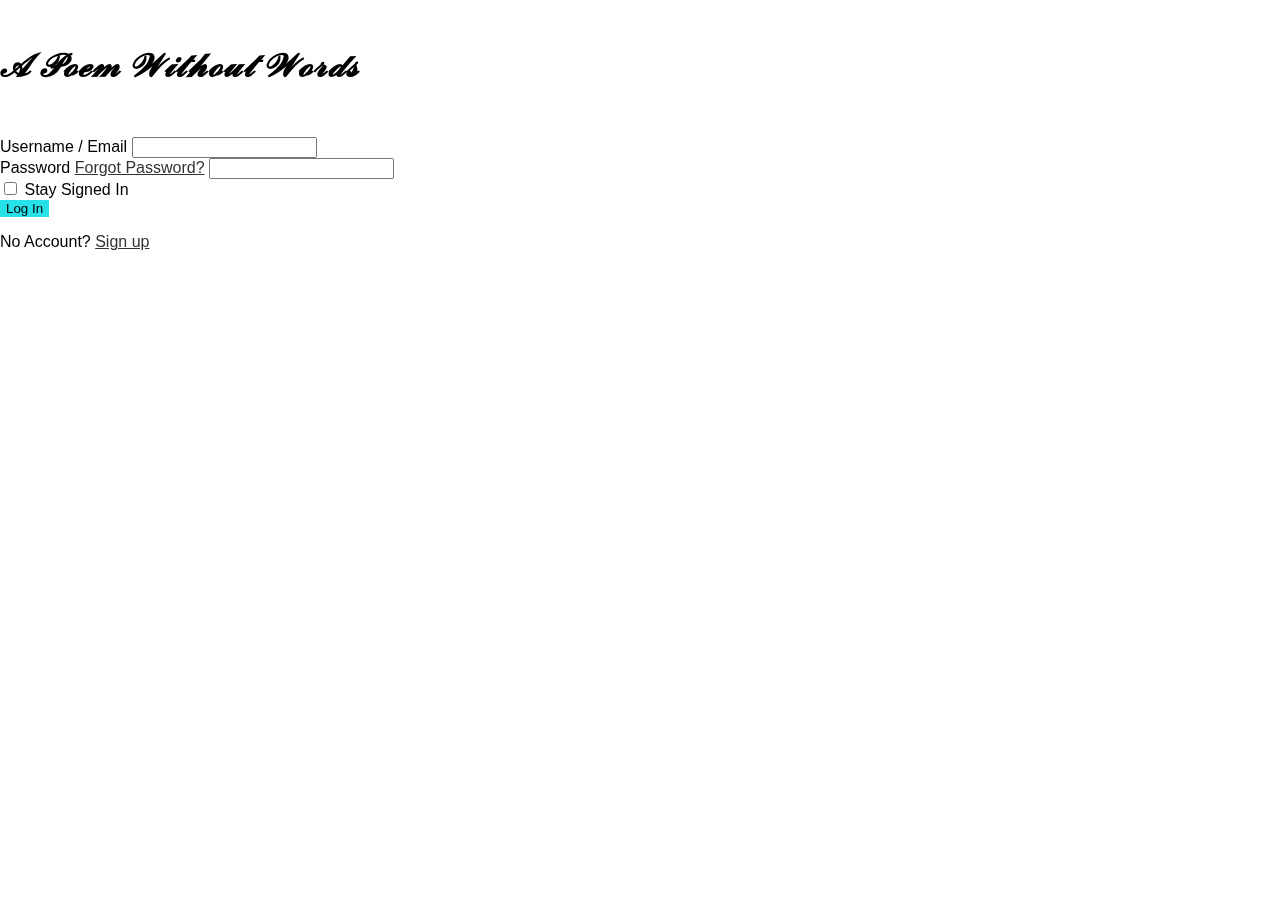
==== login.html @ 57ccb9fa "indented" ====
<!DOCTYPE html>
<html lang="en">
  <head>
    <meta charset="UTF-8" />
    <title>Login</title>
    <link href="https://cdn.jsdelivr.net/npm/bootstrap@5.2.0/dist/css/bootstrap.min.css" rel="stylesheet" integrity="sha384-gH2yIJqKdNHPEq0n4Mqa/HGKIhSkIHeL5AyhkYV8i59U5AR6csBvApHHNl/vI1Bx" crossorigin="anonymous" />
    <link rel="stylesheet" href="https://fonts.googleapis.com/css?family=Muli" />
    <link rel="stylesheet" href="style.css" />
  </head>
  <body>
    <div id="bg">
      <div class="pt-5">
        <h1 class="text-center">
          <em> 𝓐 𝓟𝓸𝓮𝓶 𝓦𝓲𝓽𝓱𝓸𝓾𝓽 𝓦𝓸𝓻𝓭𝓼 </em>
        </h1>
        <div class="container">
          <div class="row">
            <div class="col-sm"></div>
            <div class="col-sm"></div>
            <div class="col-lg">
              <div class="container">
                <div class="row">
                  <div class="col">
                    <div class="card card-body">
                      <form id="submitForm" action="/login" method="post" data-parsley-validate="" data-parsley-errors-messages-disabled="true" novalidate="" _lpchecked="1" >
                        <input type="hidden" name="_csrf" value="7635eb83-1f95-4b32-8788-abec2724a9a4" />
                        <div class="form-group required">
                          <lSabel for="username">Username / Email</lSabel>
                          <input type="text" class="form-control text-lowercase" id="username" required="" name="username" value="" />
                        </div>
                        <div class="form-group required mt-3 mb-3">
                          <label class="d-flex flex-row align-items-center mt-2 mb-2" for="password">Password
                            <a id="forget" class="ml-auto border-link small-xl" href="/forget-password">Forgot Password?</a>
                          </label>
                          <input type="password" class="form-control" required="" id="password" name="password" value=""/>
                        </div>
                        <div class="form-group mt-3 mb-3">
                          <div class="custom-control custom-checkbox">
                            <input type="checkbox" class="custom-control-input" id="remember-me" name="remember-me" data-parsley-multiple="remember-me" />
                            <label class="custom-control-label" for="remember-me">Stay Signed In</label>
                          </div>
                        </div>
                        <div class="text-center">
                          <div class="d-grid gap-2">
                            <button class="btn btn-primary" type="submit">
                              Log In
                            </button>
                          </div>
                        </div>
                      </form>
                      <p class="small-xl pt-3 text-center">
                        <span class="text-muted">No Account?</span>
                        <a href="/signup">Sign up</a>
                      </p>
                    </div>
                  </div>
                </div>
              </div>
            </div>
          </div>
        </div>
      </div>
    </div>
  </body>
</html>
---- style.css ----
body{
  font-family: Arial, Helvetica, sans-serif;
}

#bg {
  background-image: url('images/login.png');
  position: fixed;
  left: 0;
  top: 0;
  width: 100%;
  height: 100%;
  background-position: center;
  background-repeat: no-repeat;
  background-size: cover;
}

#aboutme {
  margin-left: 30px;
}

#profiletable {
  margin-top: 10px;
  margin-left: 15px;
}

#forget {
  margin-left: auto!important
}

h1{
  padding-top: 2%;
  color: black;
  padding-bottom: 2rem;
  font-weight: bold;
}
a{
  color: #333;
}
a:hover{
  color: #26e2e8;
  text-decoration: none;
}
.form-control:focus {

    color: #000;
    background-color: #fff;
    border:2px solid #26e2e8;
    outline: 0;
    box-shadow: none;

}

.btn{
  background: #26e2e8;
  border: #26e2e8;
}
.btn:hover {
  background: #26e2e8;
  border: #26e2e8;
}
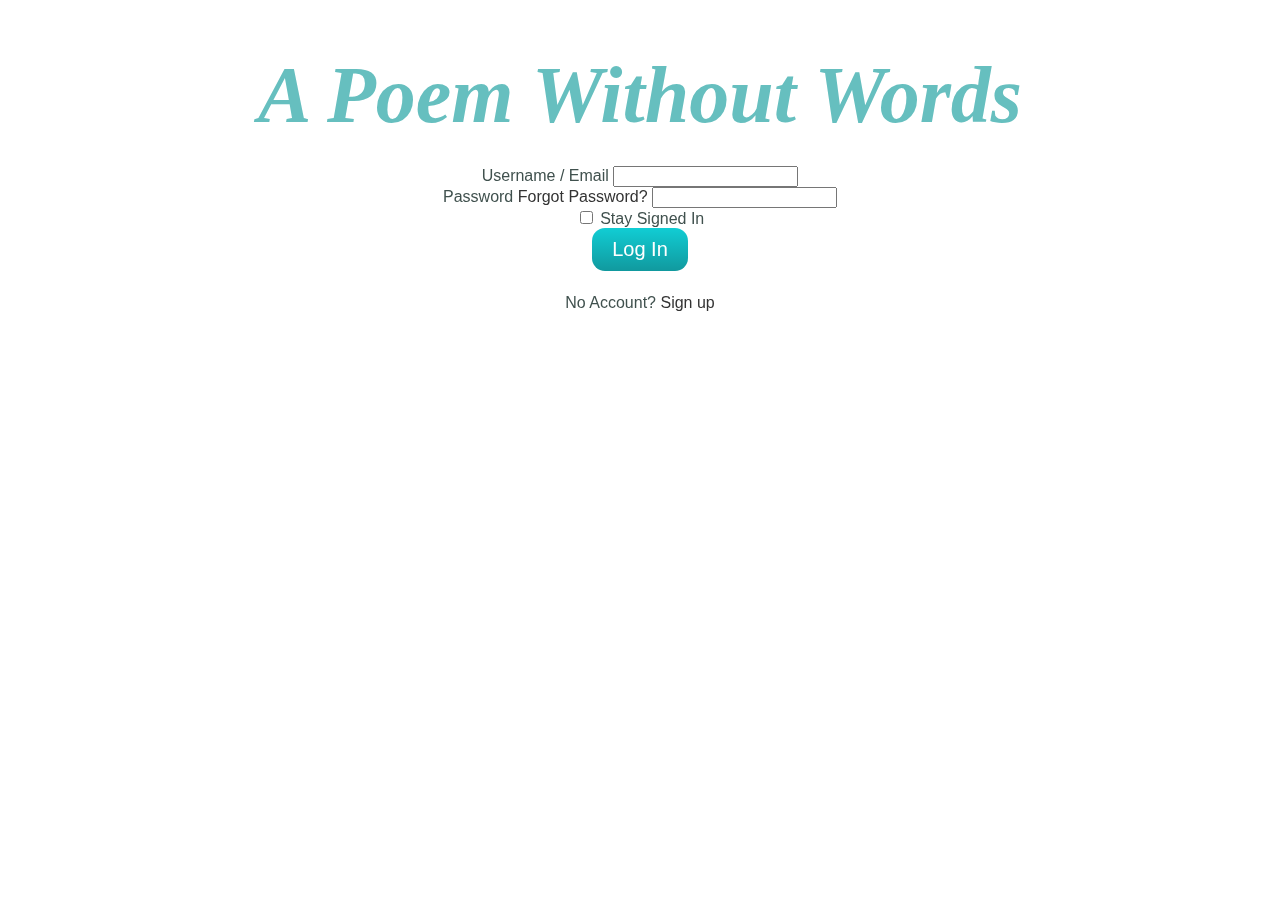
==== commit b1a12dde: "changed h1" ====
--- a/login.html
+++ b/login.html
@@ -3,15 +3,21 @@
   <head>
     <meta charset="UTF-8" />
     <title>Login</title>
-    <link href="https://cdn.jsdelivr.net/npm/bootstrap@5.2.0/dist/css/bootstrap.min.css" rel="stylesheet" integrity="sha384-gH2yIJqKdNHPEq0n4Mqa/HGKIhSkIHeL5AyhkYV8i59U5AR6csBvApHHNl/vI1Bx" crossorigin="anonymous" />
-    <link rel="stylesheet" href="https://fonts.googleapis.com/css?family=Muli" />
-    <link rel="stylesheet" href="style.css" />
+    <link
+      href="https://cdn.jsdelivr.net/npm/bootstrap@5.2.0/dist/css/bootstrap.min.css"
+      rel="stylesheet"
+      integrity="sha384-gH2yIJqKdNHPEq0n4Mqa/HGKIhSkIHeL5AyhkYV8i59U5AR6csBvApHHNl/vI1Bx"
+      crossorigin="anonymous" />
+    <link rel="stylesheet" href="https://fonts.googleapis.com/css?family=Muli"
+      />
+    <link rel="stylesheet" href="./css/style.css" />
+    <link rel="icon" href="./images/favicon.ico">
   </head>
   <body>
     <div id="bg">
       <div class="pt-5">
         <h1 class="text-center">
-          <em> 𝓐 𝓟𝓸𝓮𝓶 𝓦𝓲𝓽𝓱𝓸𝓾𝓽 𝓦𝓸𝓻𝓭𝓼 </em>
+          <em>A Poem Without Words</em>
         </h1>
         <div class="container">
           <div class="row">
@@ -22,22 +28,34 @@
                 <div class="row">
                   <div class="col">
                     <div class="card card-body">
-                      <form id="submitForm" action="/login" method="post" data-parsley-validate="" data-parsley-errors-messages-disabled="true" novalidate="" _lpchecked="1" >
-                        <input type="hidden" name="_csrf" value="7635eb83-1f95-4b32-8788-abec2724a9a4" />
+                      <form id="submitForm" action="/login" method="post"
+                        data-parsley-validate=""
+                        data-parsley-errors-messages-disabled="true"
+                        novalidate="" _lpchecked="1">
+                        <input type="hidden" name="_csrf"
+                          value="7635eb83-1f95-4b32-8788-abec2724a9a4" />
                         <div class="form-group required">
                           <lSabel for="username">Username / Email</lSabel>
-                          <input type="text" class="form-control text-lowercase" id="username" required="" name="username" value="" />
+                          <input type="text" class="form-control text-lowercase"
+                            id="username" required="" name="username" value=""
+                            />
                         </div>
                         <div class="form-group required mt-3 mb-3">
-                          <label class="d-flex flex-row align-items-center mt-2 mb-2" for="password">Password
-                            <a id="forget" class="ml-auto border-link small-xl" href="/forget-password">Forgot Password?</a>
+                          <label class="d-flex flex-row align-items-center mt-2
+                            mb-2" for="password">Password
+                            <a id="forget" class="ml-auto border-link small-xl"
+                              href="/forget-password">Forgot Password?</a>
                           </label>
-                          <input type="password" class="form-control" required="" id="password" name="password" value=""/>
+                          <input type="password" class="form-control"
+                            required="" id="password" name="password" value=""/>
                         </div>
                         <div class="form-group mt-3 mb-3">
                           <div class="custom-control custom-checkbox">
-                            <input type="checkbox" class="custom-control-input" id="remember-me" name="remember-me" data-parsley-multiple="remember-me" />
-                            <label class="custom-control-label" for="remember-me">Stay Signed In</label>
+                            <input type="checkbox" class="custom-control-input"
+                              id="remember-me" name="remember-me"
+                              data-parsley-multiple="remember-me" />
+                            <label class="custom-control-label"
+                              for="remember-me">Stay Signed In</label>
                           </div>
                         </div>
                         <div class="text-center">
--- a/css/style.css
+++ b/css/style.css
@@ -0,0 +1,176 @@
+body {
+  color: #40514E;
+  margin: 0;
+  text-align: center;
+  font-family: Arial, Helvetica, sans-serif;
+}
+
+#bg {
+  background-image: url("../images/login.png");
+  position: fixed;
+  left: 0;
+  top: 0;
+  width: 100%;
+  height: 100%;
+  background-position: center;
+  background-repeat: no-repeat;
+  background-size: cover;
+}
+
+#aboutme {
+  width: 50%;
+  margin: auto;
+}
+
+#experience {
+  text-align:left;
+  margin:auto;
+  width: 50%;
+}
+
+#profiletable {
+  margin-top: 50px;
+  margin-left: auto;
+  margin-right: auto;
+}
+
+#forget {
+  margin-left: auto !important;
+}
+
+h1 {
+  color: #66BFBF;
+  font-size: 5rem;
+  margin: 50px auto 25px auto;
+  font-weight: bold;
+  font-family: 'Sacramento', cursive;
+}
+
+h2 {
+  color: #66BFBF;
+  font-family: 'Arial', sans-serif;
+  font-size: 2.5rem;
+  font-weight: normal;
+  padding-bottom: 10px;
+}
+
+h3 {
+  color: #11999E;
+  font-family: 'Arial', sans-serif;
+}
+
+p {
+  line-height: 2;
+}
+
+hr {
+  border: dotted black 6px;
+  border-bottom: none;
+  width: 5%;
+  margin: 50px auto;
+}
+
+.top-container {
+  background-color: #E4F9F5;
+  position: relative;
+  padding-top: 100px;
+}
+
+.middle-container {
+  margin: 100px 0;
+}
+
+.bottom-container {
+  background-color: #66BFBF;
+  padding: 50px 0 20px;
+}
+
+.skill-row {
+  width: 50%;
+  margin: 50px auto 100px auto;
+  text-align: left;
+  line-height: 2;
+}
+
+.experience-image {
+  width: 15%;
+  float: left;
+}
+
+.skills-image {
+  width: 20%;
+  float: right;
+}
+
+.intro {
+  width: 30%;
+  margin: auto;
+}
+
+.contact-message {
+  width: 40%;
+  margin: 40px auto 60px;
+}
+
+a {
+  color: #333;
+  text-decoration: none;
+}
+
+a:hover {
+  color: #11cdd4;
+  text-decoration: none;
+}
+
+.form-control:focus {
+  color: #000;
+  background-color: #fff;
+  border: 2px solid #11cdd4;
+  outline: 0;
+  box-shadow: none;
+}
+
+.footer-link {
+  color: #333;
+  margin: 10px 20px;
+  text-decoration: none;
+}
+
+.footer-link:hover {
+  color:#E4F9F5;
+  text-decoration: none;
+}
+
+.copyright {
+  color: #E4F9F5;
+  padding: 10px;
+}
+
+.btn {
+  background: #11cdd4;
+  border: #11cdd4;
+  background-image: -webkit-linear-gradient(top, #11cdd4, #11999e);
+  background-image: -moz-linear-gradient(top, #11cdd4, #11999e);
+  background-image: -ms-linear-gradient(top, #11cdd4, #11999e);
+  background-image: -o-linear-gradient(top, #11cdd4, #11999e);
+  background-image: linear-gradient(to bottom, #11cdd4, #11999e);
+  -webkit-border-radius: 13;
+  -moz-border-radius: 13;
+  border-radius: 13px;
+  font-family: Arial;
+  color: #ffffff;
+  font-size: 20px;
+  padding: 10px 20px 10px 20px;
+  text-decoration: none;
+}
+
+.btn:hover {
+  background: #30e3cb;
+  border: #11cdd4;
+  background-image: -webkit-linear-gradient(top, #30e3cb, #2bc4ad);
+  background-image: -moz-linear-gradient(top, #30e3cb, #2bc4ad);
+  background-image: -ms-linear-gradient(top, #30e3cb, #2bc4ad);
+  background-image: -o-linear-gradient(top, #30e3cb, #2bc4ad);
+  background-image: linear-gradient(to bottom, #30e3cb, #2bc4ad);
+  text-decoration: none;
+}
